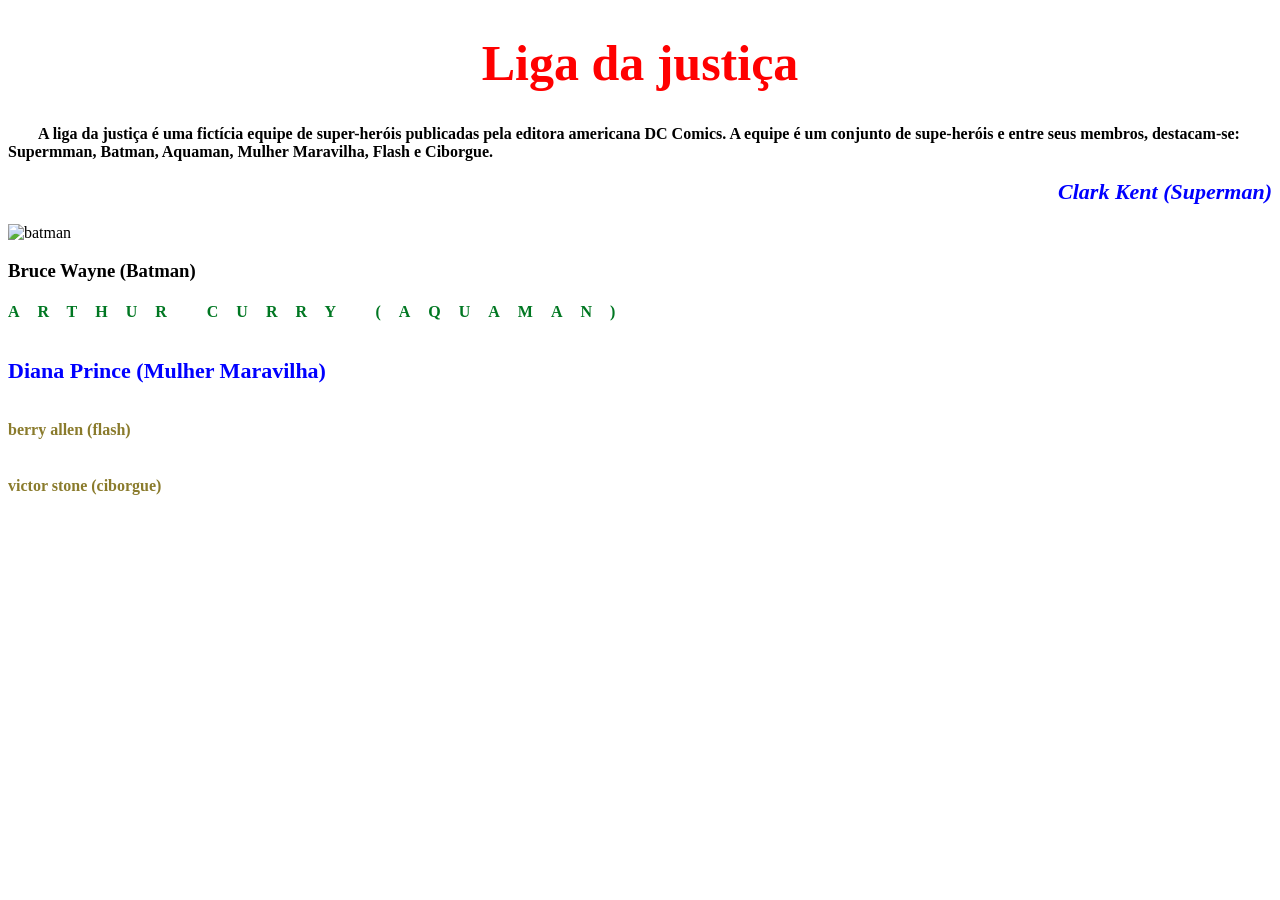
==== liga da justiça/index.html @ f7f300f4 "liga da justiça" ====
<!DOCTYPE html>
<html lang="en">
<head>
    <meta charset="UTF-8">
    <meta name="viewport" content="width=, initial-scale=1.0">
    <title>Document</title>
    <link rel="stylesheet" href="style.css">
</head>
<body>
    <h1>Liga da justiça</h1>
    <p>A liga da justiça é uma fictícia equipe de super-heróis publicadas pela editora americana DC Comics. A equipe é um conjunto de supe-heróis e entre seus membros, destacam-se: Supermman, Batman, Aquaman, Mulher Maravilha, Flash e Ciborgue.
    </p>
    <h2>Clark Kent (Superman)</h2>
    <img src="batman.png" alt="batman">
    <h3>Bruce Wayne (Batman)</h3>
    <h4>Arthur Curry (Aquaman)</h4>
    <h5>diana prince (Mulher Maravilha)</h5>
    <h6>Berry Allen (Flash) </h6>
    <h6>Victor Stone (Ciborgue)</h6>








</body>
</html>
---- liga da justiça/style.css ----
h1{  
    color:red;
    text-align: center;
    font-size: 50px;
}
p{
    font-weight: bolder;
    text-indent: 30px;
}
h2{
font-size: 22px;
color: blue;
font-style: italic;
text-align: right;
}
img
h3{
text-decoration: underline;
color: #007722;
letter-spacing: 15px;
}
h4{
color: #007722;
letter-spacing: 18px;
text-transform: uppercase;
}
h5{
font-size: 22px;
color: blue;
text-transform: capitalize;
}
h6{
font-size: 16px;
color: #8a7b2c;
text-transform: lowercase;
}
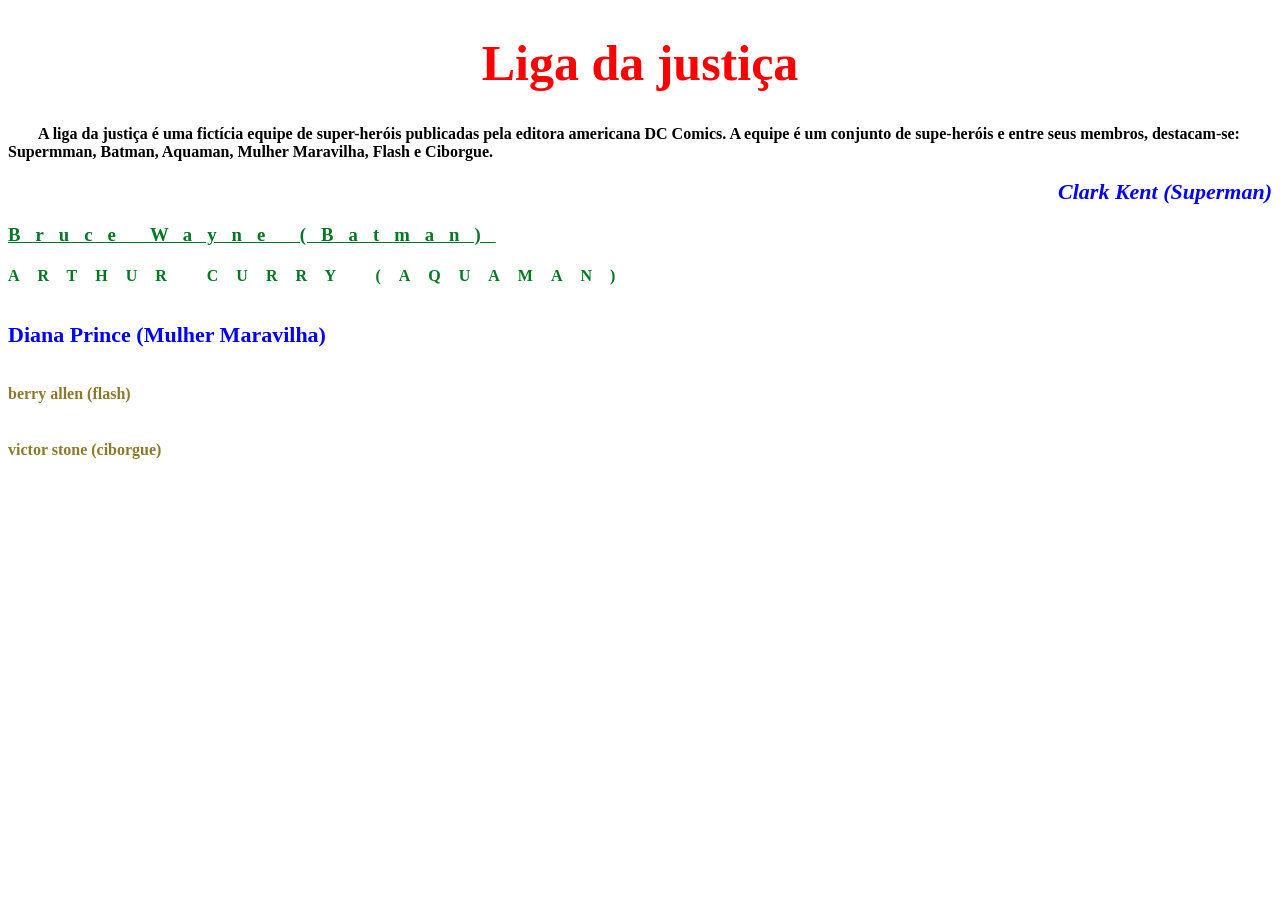
==== commit 162b5725: "liga da justiça corrigido" ====
--- a/liga da justiça/index.html
+++ b/liga da justiça/index.html
@@ -11,7 +11,6 @@
     <p>A liga da justiça é uma fictícia equipe de super-heróis publicadas pela editora americana DC Comics. A equipe é um conjunto de supe-heróis e entre seus membros, destacam-se: Supermman, Batman, Aquaman, Mulher Maravilha, Flash e Ciborgue.
     </p>
     <h2>Clark Kent (Superman)</h2>
-    <img src="batman.png" alt="batman">
     <h3>Bruce Wayne (Batman)</h3>
     <h4>Arthur Curry (Aquaman)</h4>
     <h5>diana prince (Mulher Maravilha)</h5>
--- a/liga da justiça/style.css
+++ b/liga da justiça/style.css
@@ -13,7 +13,6 @@
 font-style: italic;
 text-align: right;
 }
-img
 h3{
 text-decoration: underline;
 color: #007722;
